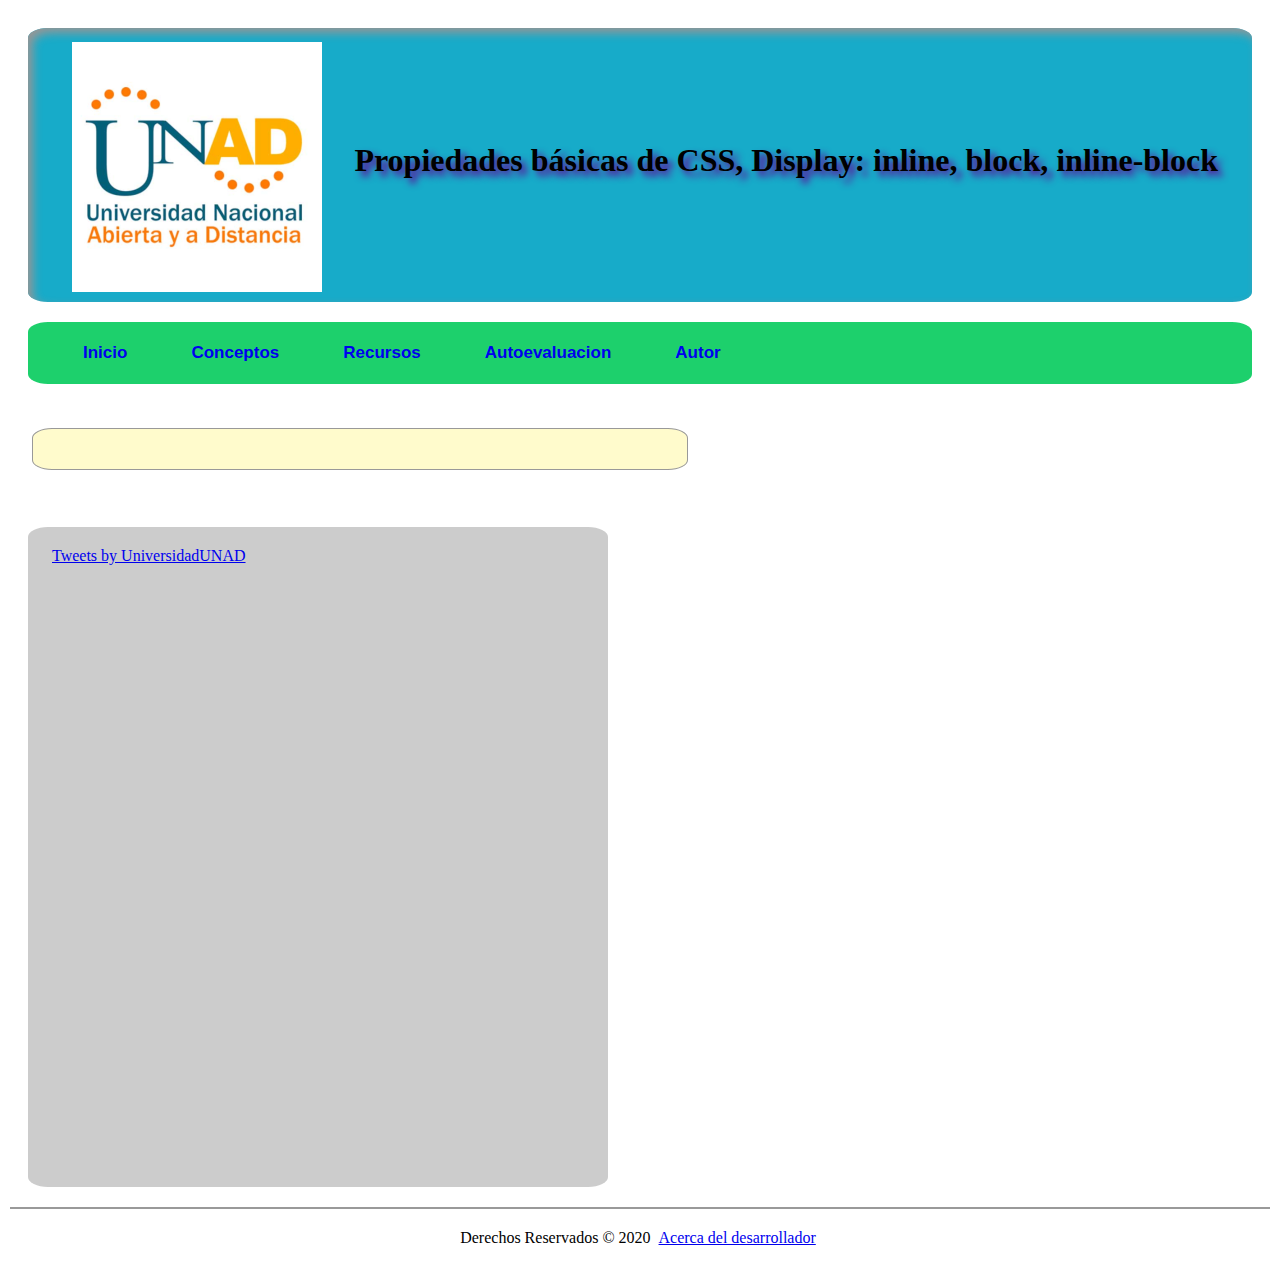
==== Auto2.html @ 137c8ffc "Auto2.html" ====
<!DOCTYPE html>
<html>
<head>
	<meta charset="utf-8">
	<meta name="desciption" content="Home">
	<title>Cuestionario</title>
	<link rel="stylesheet" type="text/css" href="css/Styles.css">
</head>
<body>
	<header id="Titulo">
		<img  class="imglogo" src="img/logo_universidad.png">
		<h1 class="Titulo1">Propiedades básicas de CSS, Display: inline, block, inline-block</h1>
	</header>
	<nav id="Menu">
		<ul>
			<li><a href="Home.html">Inicio</a></li>
			<li class="Boton"><a href="#">Conceptos</a>
				<div class="listaDesplegable">
					<a href="Concepto1.html">Concepto 1</a>
					<a href="Concepto2.html">Concepto 2</a>
					
				</div>
			</li>
			<li class="Boton"><a href="#">Recursos</a>
				<div class="listaDesplegable">
					<a href="Recurso1.html">Recurso 1</a>
					<a href="Recurso2.html">Recurso 2</a>
				</div>
			</li>
			<li class="Boton"><a href="#">Autoevaluacion</a>
				<div class="listaDesplegable">
					<a href="Auto1.html">Evaluacion</a>
					<a href="#"></a>
				</div>
			</li>
			<li><a href="Autor.html">Autor</a></li>
		</ul>
		
	</nav>
	<section id="section">
		<article class="article1">
			
		</article>
	</section>
	<aside id="columna">
		<a class="twitter-timeline" data-width="620" data-height="620" href="https://twitter.com/UniversidadUNAD?ref_src=twsrc%5Etfw">Tweets by UniversidadUNAD</a> <script async src="https://platform.twitter.com/widgets.js" charset="utf-8"></script> 
		
	</aside>
	<footer id="pie">
		Derechos Reservados &copy; 2020
		<a href="Autor.html">Acerca del desarrollador</a>
	</footer>
</body>
</html>
---- css/Styles.css ----
*{
	margin: 2px;
	padding: 2px;


}
header, section, footer, aside, nav, article, figure, figcaption, hgroup {
	display: block;
}


#Titulo{
	margin: 20px;
	background: #17abc9;
	-moz-border-radius: 20px / 10px;
	-webkit-border-radius: 20px / 10px;
	border-radius: 20px / 10px;

	-moz-box-shadow: rgb(150,150,150) 5px 5px;
	-webkit-box-shadow: rgb(150,150,150) 5px 5px;
	box-shadow: rgb(150,150,150) 5px 5px 10px inset;

	text-shadow: rgb(100,0,150) 5px 5px 7px;
}
img.imglogo{
	margin-top: 10px;
	margin-left: 40px;
	width: 250px;
	height: 250px;
	
	
}
h1.Titulo1{

	margin: 20px;
	margin-top: 110px;
	margin-right: 30px;
	text-align: right;
	float: right;
}
#Menu{
	background:  #1dd06c;
	margin: 20px;
	padding: 0px 20px;

	-moz-border-radius: 20px / 10px;
	-webkit-border-radius: 20px / 10px;
	border-radius: 20px / 10px;
}
#Menu li {
	display: inline-block;
	list-style: none;
	padding: 15px 10px;

	font: bold 17px verdana, sans-serif;
}
li a, Boton {
	display: inline-block;
	text-align: center;
	padding-right: 50px;
	text-decoration: none;
	padding: 0em 1em;
	margin-right: 0.5em;
	margin-right: 0em;
}
.listaDesplegable {

	display: none;
	margin: 10px;
	background-color: ghostwhite;
	position: absolute;
	text-align: left;
}
.listaDesplegable a {
	display: block;
	padding: 11px;

	text-align: left;
}
.Boton:hover .listaDesplegable{
	display: block;
	

}
li a:hover {
	background-color:   #ec2237;
}

#columna {
	float: left;
	width: 540px;
	height: 620px;
	margin: 20px 0px;
	padding: 20px;
	background: #CCCCCC;
	margin: 20px;
	padding: 20px;

	-moz-border-radius: 20px / 10px;
	-webkit-border-radius: 20px / 10px;
	border-radius: 20px / 10px;
}
#columna2 {
	float: left;
	width: 540px;
	height: 1620px;
	margin: 20px 0px;
	padding: 20px;
	background: #CCCCCC;
	margin: 20px;
	padding: 20px;

	-moz-border-radius: 20px / 10px;
	-webkit-border-radius: 20px / 10px;
	border-radius: 20px / 10px;
}
#section {
	float: left;
	width: 660px;
	margin: 20px;
}
#imagenAutor {
	text-align: right;
	margin-right: : 10px;
	margin-left: 100px;
}
.Autor {
	text-align: left;
	float: left;
	margin: 0px;
	padding: 0px;

}
#pie {
	clear: both;
	text-align: center;
	padding: 20px;
	border-top: 2px solid #999999;
}

article {
	background: #FFFBCC;
	border: 1px solid #999999;
	padding: 20px;
	margin-bottom: 15px;

	-moz-border-radius: 20px / 10px;
	-webkit-border-radius: 20px / 10px;
	border-radius: 20px / 10px;
}
article footer {
	text-align: center;
}
time {
	color: #999999;
}
figcaption {
	font: italic 14px verdana, sans-serif;
}
div {
	margin: 40px;
	border: 1px solid #000000;

	-moz-box-sizing: border-box;
	-webkit-box-sizing: border-box;
	box-sizing: border-box;
	-o-box-sizing: border-box;
	-ms-box-sizing: border-box;
}
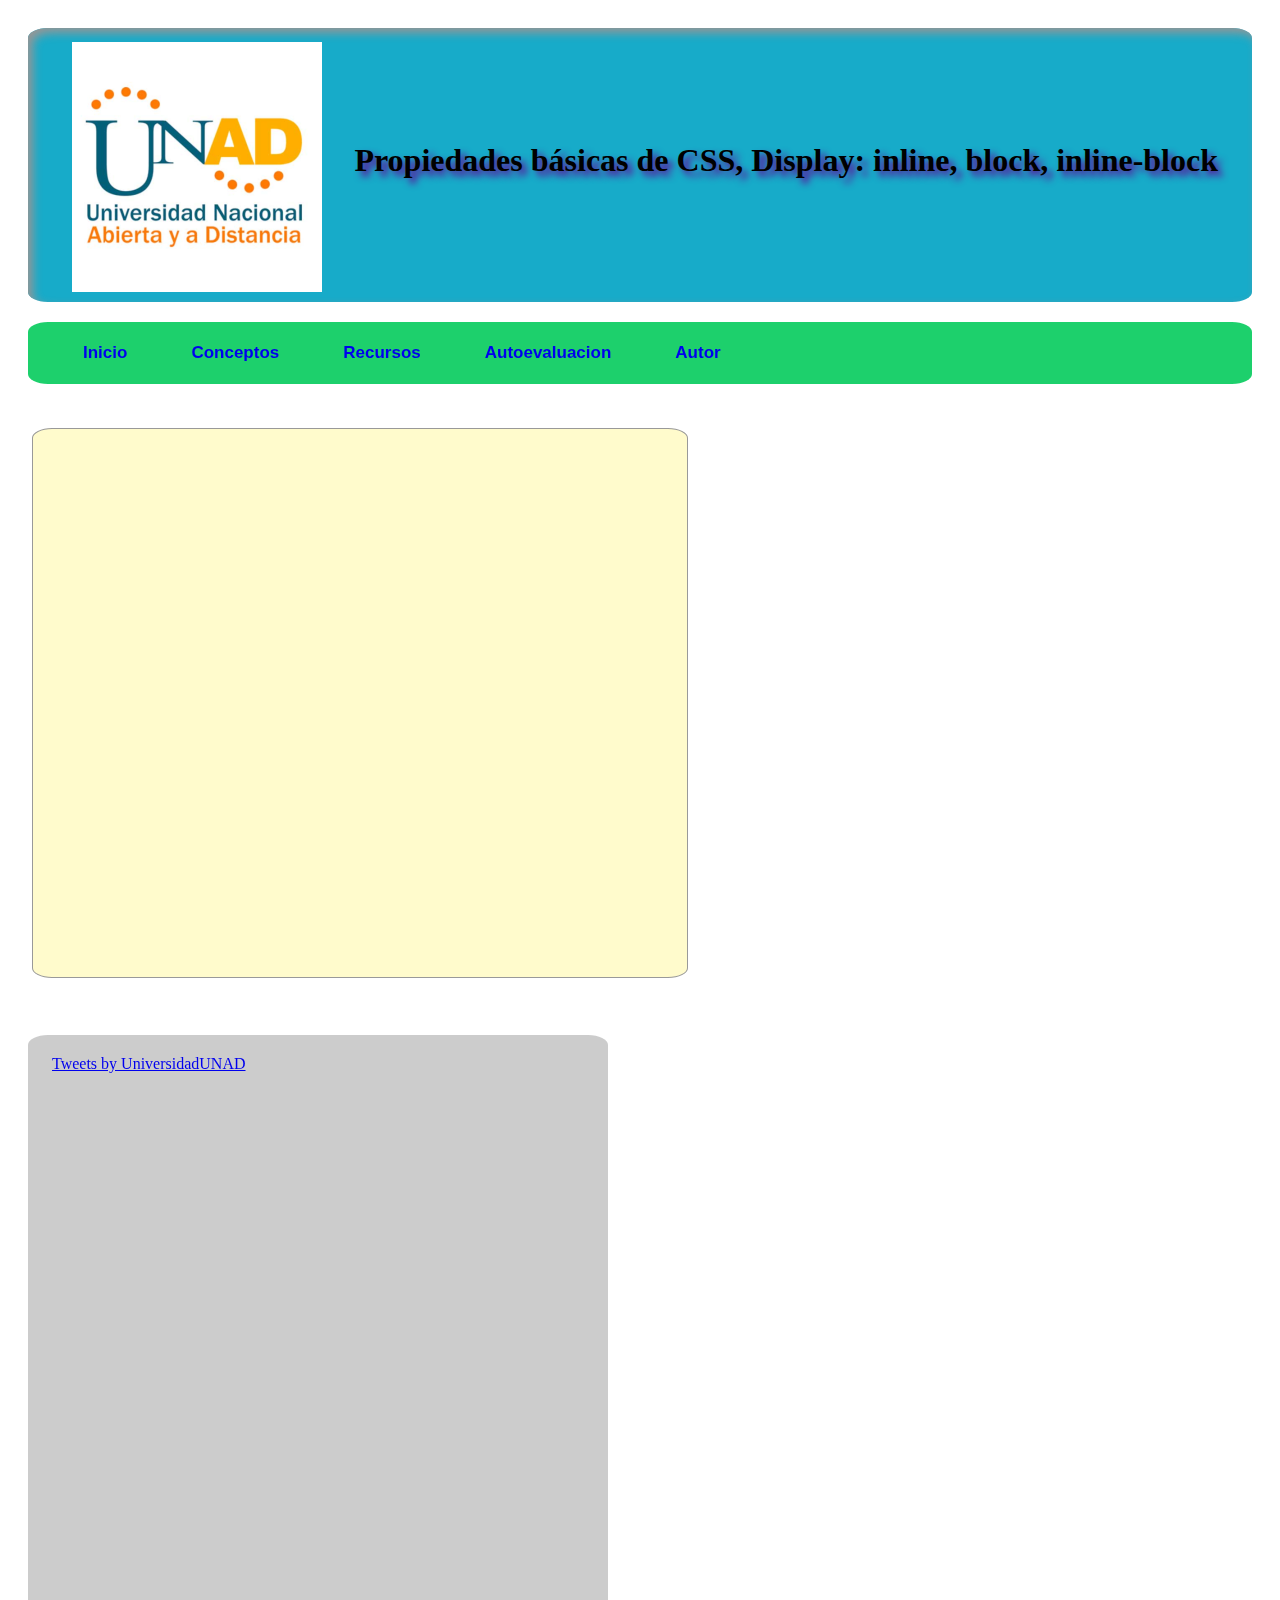
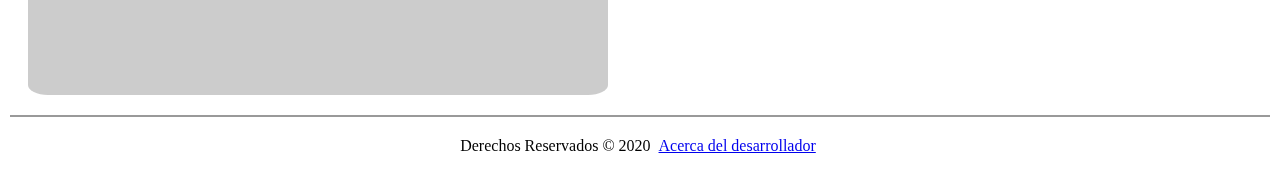
==== commit e708c1a9: "nueva implementacion" ====
--- a/Auto2.html
+++ b/Auto2.html
@@ -39,7 +39,7 @@
 	</nav>
 	<section id="section">
 		<article class="article1">
-			
+			<iframe width="595" height="496" frameborder="0" src="https://es.educaplay.com/juego/7825408-propiedades_basicas_de_css.html">Crucigrama</iframe>
 		</article>
 	</section>
 	<aside id="columna">
